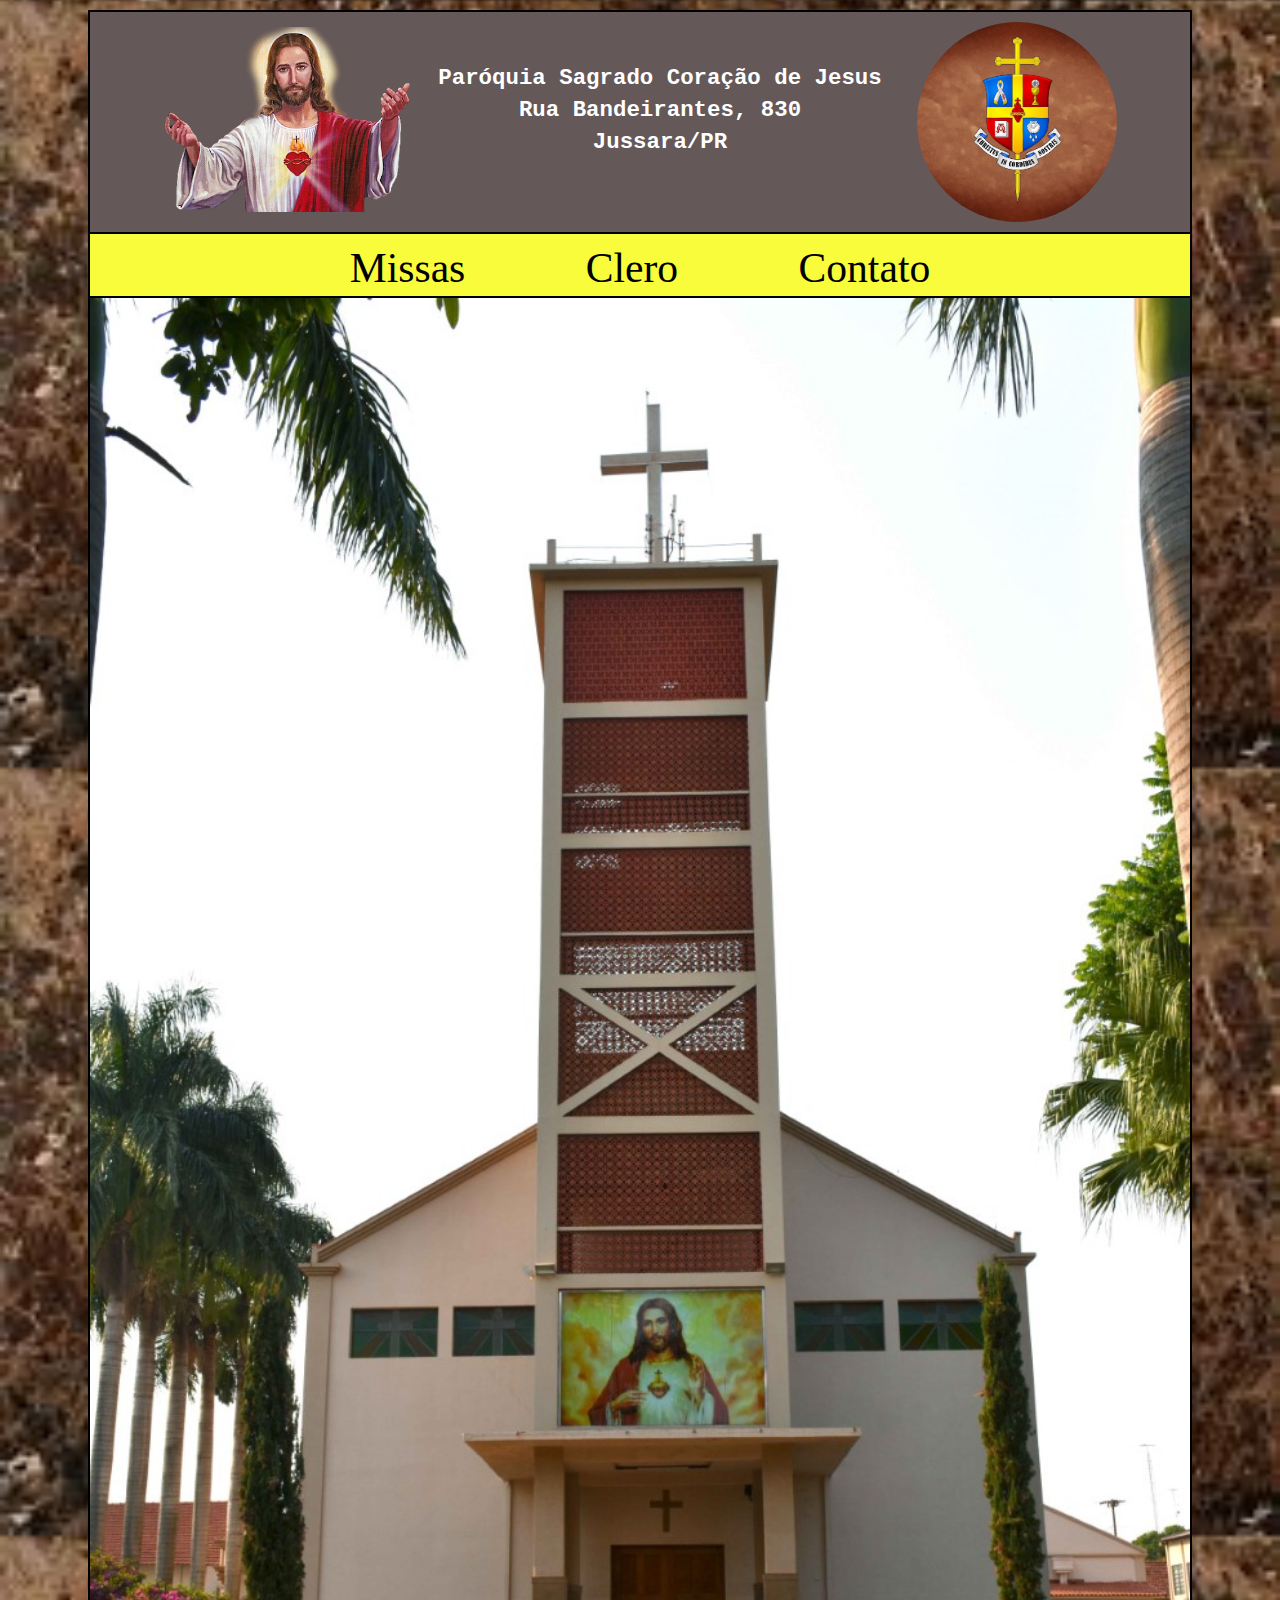
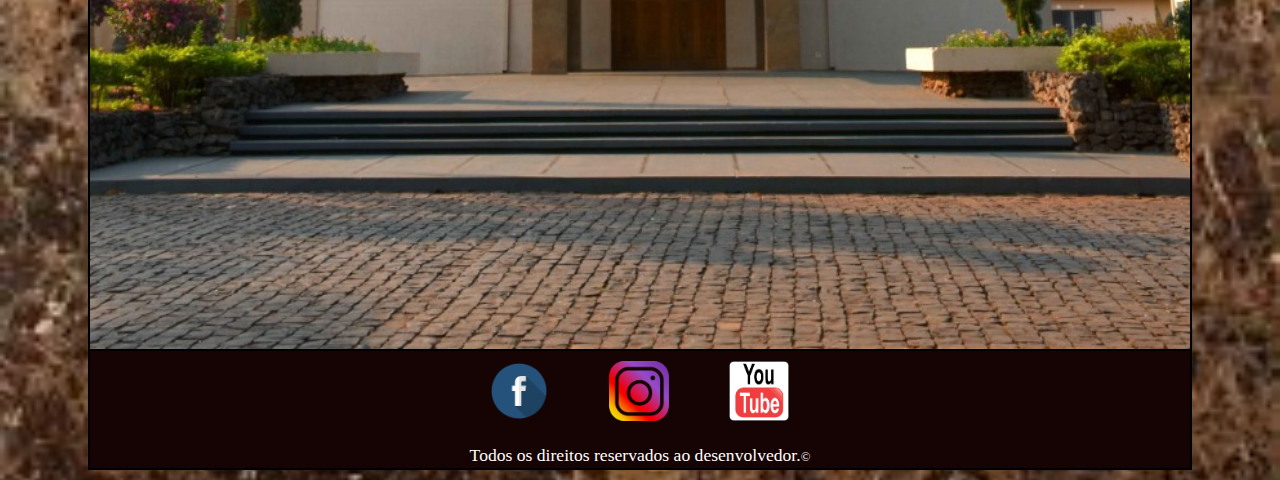
==== index.html @ 9b06d19d "Update" ====
<!DOCTYPE html>
<html>
    <head>
        <meta charset='utf-8'>
        <meta http-equiv='X-UA-Compatible' content='IE=edge'>
        <title>Paróquia Sagrado Coração de Jesus</title>
        <meta name='viewport' content='width=device-width, initial-scale=1'>
        <link rel='stylesheet' type='text/css' media='screen' href='style.css'>
        <script src='main.js'></script>
    </head>

    <body>

        <header>
            <div>
                <div class="cabeçalho">
                    <div class="linha">
                    <img class="imagem_esquerda" src="imagens/imagens_scj.png">
                    <p class="dados"><strong>Paróquia Sagrado Coração de Jesus<br>
                        Rua Bandeirantes, 830<br>
                        Jussara/PR</strong></p>
                    <img class="imagem_direita" src="imagens/escudo.jpg">
                    </div>
                </div>
            </div>
            <div>
                <nav>
                    <div class="menu">
                        <span><a href="missas/missas.html" class="auto_relevo">Missas</a></span>
                        <span><a href="clero/clero.html" class="auto_relevo">Clero</a></span>
                        <span><a href="contato/contato.html" class="auto_relevo">Contato</a></span>
                        
                    </div>
                </nav>
                
            </div>
        </header>

        <main>
            <div>
                <div class="corpo">
                    <img src="imagens/igreja.jpg">
                </div>
            </div>
        </main>

        <footer>
            <div>
                <div class="rodape">
                    <div class="sites">
                        <a href="https://www.facebook.com/paroquiascjjussara"><img src="imagens/facebook.png"></a>
                        <a href="https://www.instagram.com/parsagradocoracao/"><img src="imagens/instagram.jpg"></a>
                        <a href="https://www.youtube.com/channel/UC_7qf9dR8q3nARuDPNt6uUg"><img src="imagens/youtube.png"></a>
                    </div>
                    <div>
                        <p class="direitos">Todos os direitos reservados ao desenvolvedor.<span class="copy">&copy</span></p>
                    </div>
                </div>
            </div>
        </footer>


    </body>
---- style.css ----
header, div, img, h1, h2 ,h3, p, main, footer {
    margin: 0;
    padding: 0;
    text-decoration: none;
}
body{
    background-image: url(imagens/background_body.jpg);
    background-size: 100%;
}
header .cabeçalho{
    width: 320px;
    background-color: rgb(100, 88, 88);
    margin: 10px auto 0;
    border: 2px solid black;
    
}
header .linha{
    
    margin-top: 10px;
    padding-left: 10px;
}
.imagem_esquerda{
    width: 250px;
    height: 185px;
    margin-left: 19px;
    margin-top: 5px;
}
header .dados{
    text-align: center;
    font-size: 1.1rem;
    margin-top: 40px;
    color: white;
    font-family:'Courier New', Courier, monospace;
    line-height: 1.4rem;
    margin-bottom: 26px;

}
.imagem_direita{
    width: 200px;
    height: 200px;
    border-radius: 50%;
    margin-left: 50px;
    margin-bottom: 30px;
  
}
nav{
    height: 54px;
    
}
nav .menu{
    width: 320px;
    margin: auto;
    background-color: rgb(248, 252, 59);
    height: 195px;
    font-family: Brush Script MT, Brush Script Std, cursive;
    font-size: 2.6rem;
    padding-top: 10px;
    padding-bottom: 12px;
    text-align: center;
    border-bottom: 2px solid black;
    border-left: 2px solid black;
    border-right: 2px solid black;
    line-height: 65px;
}
nav .menu span{
    margin: 0px 50px;
    padding: 0px 10px;
    border-radius: 10px;
    border: 2px solid black;
}
nav .menu span a{
    text-decoration: none;
    color: black;
}
main .corpo{
    width: 320px;
    margin: 165px auto 0px;
    border-bottom: 2px solid black;
    border-left: 2px solid black;
    border-right: 2px solid black;
}
main .corpo img{
    width: 320px;
    margin-bottom: -4px;
    
}
footer .rodape{
    width: 320px;
    height: 130px;
    margin: 0px auto;
    background-color: rgb(22, 3, 3);
    margin-bottom: 10px;
    padding-bottom: 7px;
    border-bottom: 2px solid black;
    border-left: 2px solid black;
    border-right: 2px solid black;
}
footer .sites{
   
    width: 370px;
}
footer .sites img{
    width: 60px;
    margin: 10px 22px;
}
footer .direitos{
    font-size: 1.1rem;
    text-align: center;
    color: white;
    margin-top: 10px;
}
.copy{
    font-size: 0.8rem;
}


@media only screen and (min-width: 450px){

    body, div, img, p, h1, h2, h3, span, header, main, footer{
        margin: 0;
        padding: 0;
        text-decoration: none;
    }
    body{
        background-image: url(imagens/background_body.jpg);
        background-size: 100%;
    }
    header .cabeçalho{
        width: 1100px;
        height: 220px;
        display: flex;
        background-color: rgb(100, 88, 88);
        margin: 10px auto 0;
        border: 2px solid black;
        
    }
    header .linha{
        display: flex;
        margin-top: 10px;
        padding-left: 10px;
    }
    .imagem_esquerda{
        width: 250px;
        height: 185px;
        margin-left: 60px;
        margin-top: 5px;
    }
    header .dados{
        text-align: center;
        font-size: 1.4rem;
        width: 500px;
        margin-top: 40px;
        color: white;
        font-family:'Courier New', Courier, monospace;
        line-height: 2rem
    
    }
    .imagem_direita{
        width: 200px;
        height: 200px;
        border-radius: 50%;
        margin-left: 7px;
        
    }
    nav{
        height: 54px;
        
    }
    nav .menu{
        width: 1100px;
        margin: auto;
        background-color: rgb(248, 252, 59);
        height: 40px;
        font-family: Brush Script MT, Brush Script Std, cursive;
        font-size: 2.6rem;
        padding-top: 2px;
        padding-bottom: 20px;
        text-align: center;
        border-bottom: 2px solid black;
        border-left: 2px solid black;
        border-right: 2px solid black;
    }
    nav .menu span{
        margin: 0px 50px;
        padding: 5px;
        border-radius: 10px;
        border: none;
    }
    nav .menu span a{
        text-decoration: none;
        color: black;
    }
    main .corpo{
        width: 1100px;
        margin: 10px auto 0px;
        border-bottom: 2px solid black;
        border-left: 2px solid black;
        border-right: 2px solid black;
    }
    main .corpo img{
        width: 1100px;
        margin-bottom: -4px;
    }
    footer .rodape{
        width: 1100px;
        height: 110px;
        margin: 0px auto;
        background-color: rgb(22, 3, 3);
        margin-bottom: 10px;
        padding-bottom: 7px;
        border-bottom: 2px solid black;
        border-left: 2px solid black;
        border-right: 2px solid black;
    }
    footer .sites{
        display: flex;
        margin-left: 369px;
        width: 370px;
    }
    footer .sites img{
        width: 60px;
        margin: 10px 30px;
    }
    footer .direitos{
        font-size: 1.1rem;
        text-align: center;
        color: white;
    }
    .copy{
        font-size: 0.8rem;
    }
    .auto_relevo{position: relative; top: 0;}
    .auto_relevo:hover{top:-4px; box-shadow: 4px 4px 4px 4px rgb(51, 51, 49); transition: all .2s ease-in-out;}
}
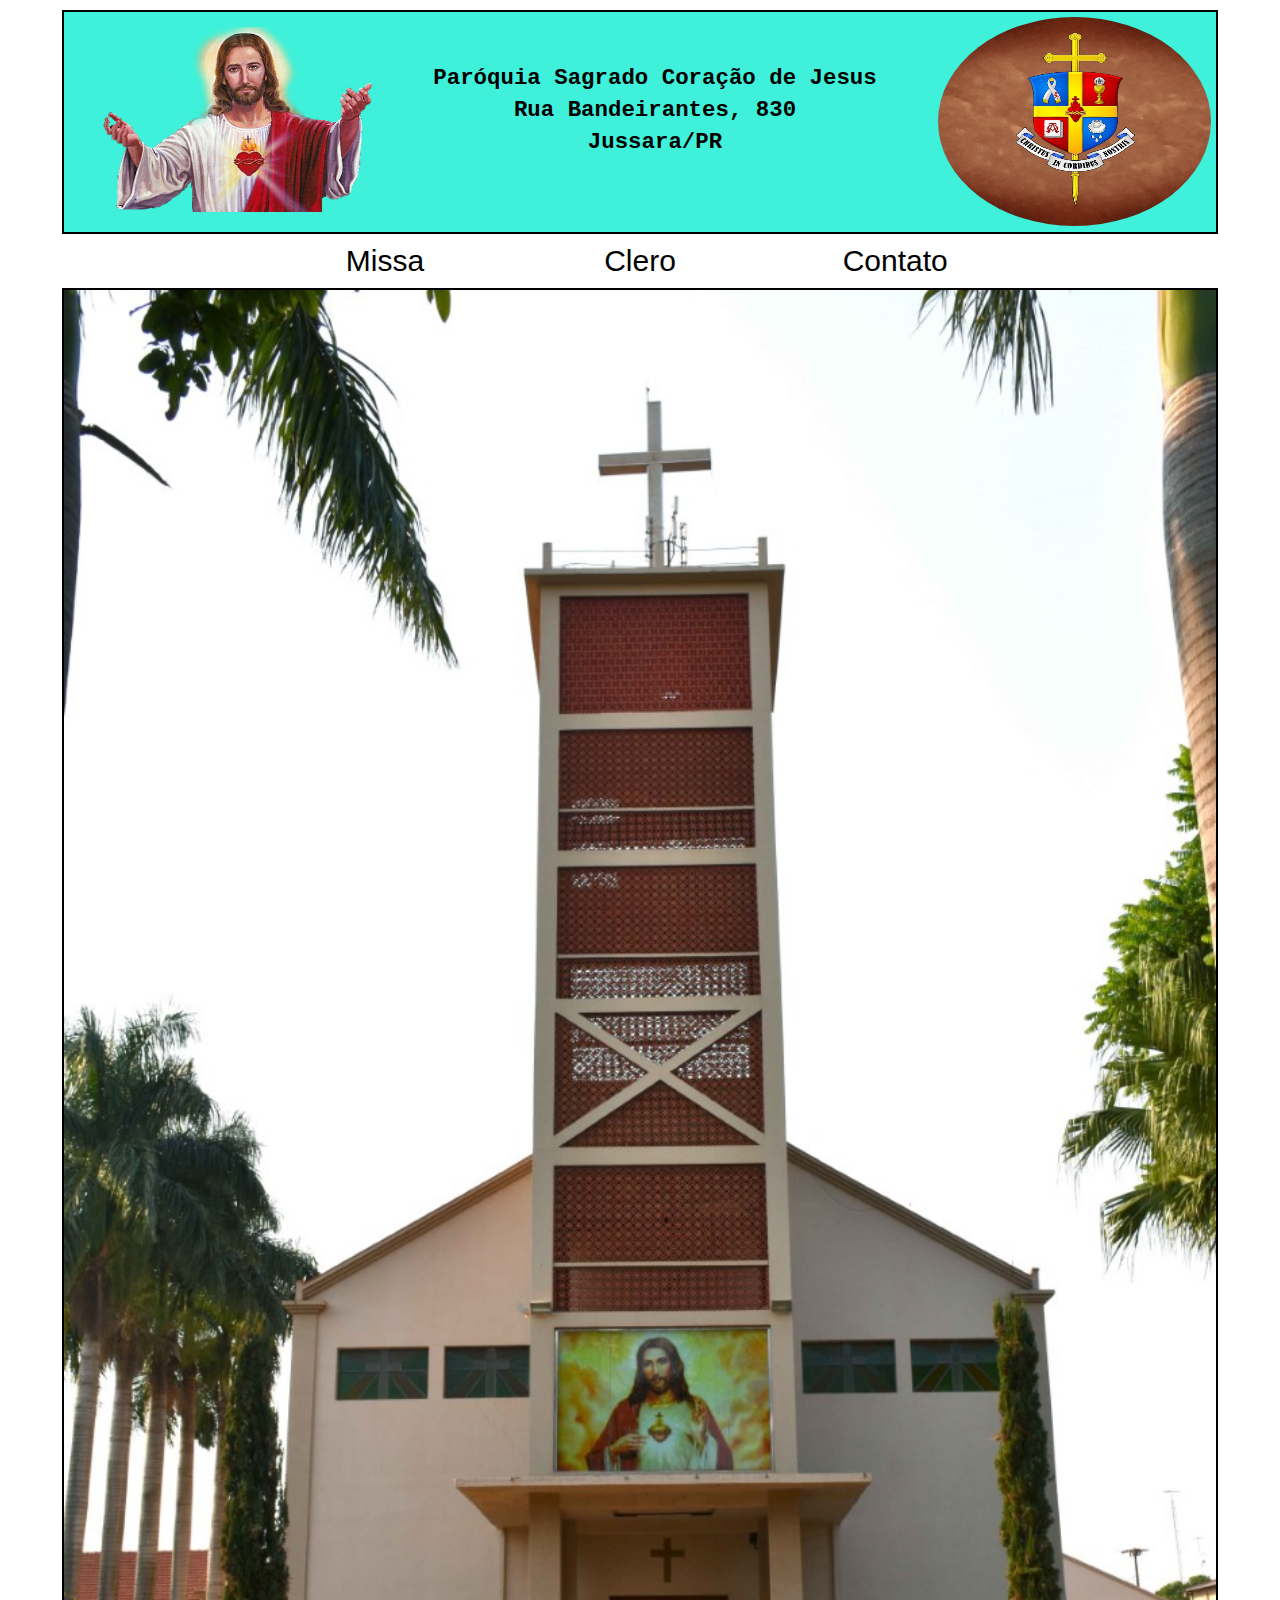
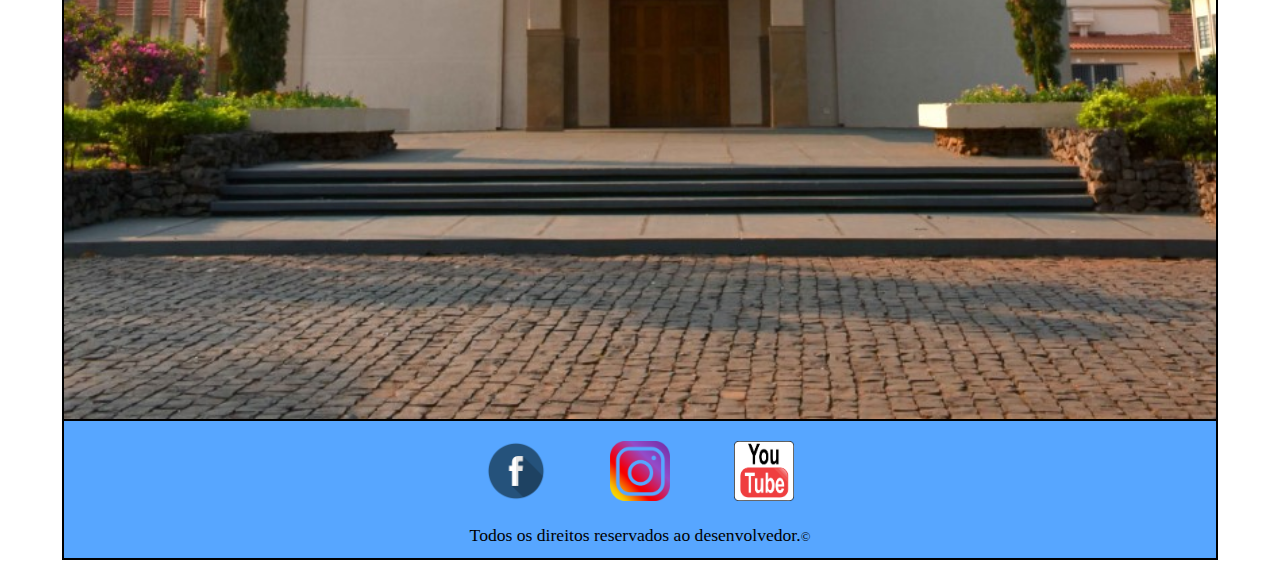
==== commit e241e767: "Update" ====
--- a/index.html
+++ b/index.html
@@ -14,26 +14,22 @@
         <header>
             <div>
                 <div class="cabeçalho">
-                    <div class="linha">
+                  
                     <img class="imagem_esquerda" src="imagens/imagens_scj.png">
                     <p class="dados"><strong>Paróquia Sagrado Coração de Jesus<br>
                         Rua Bandeirantes, 830<br>
                         Jussara/PR</strong></p>
                     <img class="imagem_direita" src="imagens/escudo.jpg">
-                    </div>
+                    
                 </div>
             </div>
-            <div>
-                <nav>
-                    <div class="menu">
-                        <span><a href="missas/missas.html" class="auto_relevo">Missas</a></span>
-                        <span><a href="clero/clero.html" class="auto_relevo">Clero</a></span>
-                        <span><a href="contato/contato.html" class="auto_relevo">Contato</a></span>
-                        
-                    </div>
-                </nav>
+           
+           <ul>
+                <li class="missa"><a href="missas/missas.html">Missa</a></li>
+                <li class="clero"><a href="clero/clero.html">Clero</a></li>
+                <li class="contato"><a href="contato/contato.html">Contato</a></li>
+           </ul>
                 
-            </div>
         </header>
 
         <main>
--- a/style.css
+++ b/style.css
@@ -1,16 +1,23 @@
 
-header, div, img, h1, h2 ,h3, p, main, footer {
+header, div, ul, img, h1, h2 ,h3, p, main, footer {
     margin: 0;
     padding: 0;
     text-decoration: none;
 }
 body{
-    background-image: url(imagens/background_body.jpg);
-    background-size: 100%;
-}
+    background-color: white;
+}
+    
+        /*.auto_relevo{position: relative; top: 0;}
+        .auto_relevo:hover{top:-4px; box-shadow: 4px 4px 4px 4px rgb(51, 51, 49); transition: all .2s ease-in-out;}*/
+    
+    @media only screen and (max-width: 449px){
+
+
+
 header .cabeçalho{
     width: 320px;
-    background-color: rgb(100, 88, 88);
+    background-color: rgb(63, 241, 218);
     margin: 10px auto 0;
     border: 2px solid black;
     
@@ -29,56 +36,93 @@
 header .dados{
     text-align: center;
     font-size: 1.1rem;
-    margin-top: 40px;
-    color: white;
+    
+    color: black;
     font-family:'Courier New', Courier, monospace;
     line-height: 1.4rem;
     margin-bottom: 26px;
+    margin-top: 15px;
 
 }
 .imagem_direita{
     width: 200px;
     height: 200px;
     border-radius: 50%;
-    margin-left: 50px;
+    margin-left: 60px;
     margin-bottom: 30px;
   
 }
-nav{
-    height: 54px;
-    
-}
-nav .menu{
-    width: 320px;
-    margin: auto;
-    background-color: rgb(248, 252, 59);
-    height: 195px;
-    font-family: Brush Script MT, Brush Script Std, cursive;
-    font-size: 2.6rem;
-    padding-top: 10px;
+ul{
+    /* background-color: coral; */
+    display: flex;
+    justify-content: center;
+    align-content: center;
+    width: 320px;
+    margin: 20px auto 0;
+}
+li{
+    display: inline-block;
+width: 140px;
+height: 44px;
+padding: 0px;
+padding-top: 15px;
+/* border: 1px solid black; */
+text-align: center;
+
+    
+}
+.missa{
+    background-color: white;
+    
+}
+.clero{
+    background-color: white;
+    
+}
+.contato{
+    background-color: white;
+}
+.missa a{
+    text-decoration: none;
+    color: white;
+    padding-left: 20px;
+    padding-right: 20px;
+    padding-top: 11px;
     padding-bottom: 12px;
-    text-align: center;
+    font-size: 20px;
+    font-family: Arial, Helvetica, sans-serif;
+    background-color: black;
+}
+.clero a{
+    text-decoration: none;
+    color: white;
+    padding-left: 25px;
+    padding-right: 25px;
+    padding-top: 11px;
+    padding-bottom: 12px;
+    font-size: 20px;
+    font-family: Arial, Helvetica, sans-serif;
+    background-color: black;
+}
+.contato a{
+    text-decoration: none;
+    color: white;
+    padding-left: 15px;
+    padding-right: 13px;
+    padding-top: 11px;
+    padding-bottom: 12px;
+    font-size: 20px;
+    font-family: Arial, Helvetica, sans-serif;
+    background-color: black;
+}
+
+main .corpo{
+    width: 320px;
+    margin: 20px auto 0px;
     border-bottom: 2px solid black;
     border-left: 2px solid black;
     border-right: 2px solid black;
-    line-height: 65px;
-}
-nav .menu span{
-    margin: 0px 50px;
-    padding: 0px 10px;
-    border-radius: 10px;
-    border: 2px solid black;
-}
-nav .menu span a{
-    text-decoration: none;
-    color: black;
-}
-main .corpo{
-    width: 320px;
-    margin: 165px auto 0px;
-    border-bottom: 2px solid black;
-    border-left: 2px solid black;
-    border-right: 2px solid black;
+    border-top: 2px solid black;
 }
 main .corpo img{
     width: 320px;
@@ -87,7 +131,7 @@
 }
 footer .rodape{
     width: 320px;
-    height: 130px;
+    height: 170px;
     margin: 0px auto;
     background-color: rgb(22, 3, 3);
     margin-bottom: 10px;
@@ -102,7 +146,8 @@
 }
 footer .sites img{
     width: 60px;
-    margin: 10px 22px;
+    margin-top: 30px;
+    margin-left: 32px;
 }
 footer .direitos{
     font-size: 1.1rem;
@@ -113,110 +158,165 @@
 .copy{
     font-size: 0.8rem;
 }
-
+}
 
 @media only screen and (min-width: 450px){
 
-    body, div, img, p, h1, h2, h3, span, header, main, footer{
+    body, div, img, ul, p, h1, h2, h3, span, header, main, footer{
         margin: 0;
         padding: 0;
         text-decoration: none;
     }
     body{
-        background-image: url(imagens/background_body.jpg);
-        background-size: 100%;
+        background-color: white;
     }
     header .cabeçalho{
-        width: 1100px;
+        width: 90%;
         height: 220px;
         display: flex;
-        background-color: rgb(100, 88, 88);
+        background-color: rgb(63, 241, 218);
         margin: 10px auto 0;
         border: 2px solid black;
-        
-    }
-    header .linha{
-        display: flex;
+        align-content: center;
+        
+    }
+   
+    .imagem_esquerda{
+        width: 25%;
+        height: 185px;
+        margin-left: 30px;
         margin-top: 10px;
-        padding-left: 10px;
-    }
-    .imagem_esquerda{
-        width: 250px;
-        height: 185px;
-        margin-left: 60px;
-        margin-top: 5px;
+        padding: 5px;
     }
     header .dados{
         text-align: center;
         font-size: 1.4rem;
-        width: 500px;
-        margin-top: 40px;
+        width: 50%;
+        padding: 5px;
+        color: black;
+        font-family:'Courier New', Courier, monospace;
+        line-height: 2rem;
+        height: 95%;
+       padding-top: 50px;
+        
+      
+        
+    }
+    .imagem_direita{
+        width: 25%;
+        height: 95%;
+        border-radius: 50%;
+        margin: 0 auto 0;
+        padding: 5px;
+        
+    }
+    ul{
+        /* background-color: coral; */
+        display: flex;
+        justify-content: center;
+        align-content: center;
+        width: 90%;
+        margin: 0 auto 0;
+    }
+    li{
+        display: inline-block;
+    width: 140px;
+    height: 44px;
+    padding: 0px;
+    padding-top: 10px;
+    /* border: 1px solid black; */
+    text-align: center;
+        
+    }
+    .missa{
+        background-color: white;
+        margin-right:10%;
+    }
+    .clero{
+        background-color: white;
+        margin-right: 10%;
+    }
+    .contato{
+        background-color: white;
+    }
+    .missa a{
+        text-decoration: none;
+        color: black;
+        padding-left: 31px;
+        padding-right: 31px;
+        padding-top: 11px;
+        padding-bottom: 12px;
+        font-size: 30px;
+        font-family: Arial, Helvetica, sans-serif;
+    }
+    .clero a{
+        text-decoration: none;
+        color: black;
+        padding-left: 34px;
+        padding-right: 34px;
+        padding-top: 11px;
+        padding-bottom: 12px;
+        font-size: 30px;
+        font-family: Arial, Helvetica, sans-serif;
+    }
+    .contato a{
+        text-decoration: none;
+        color: black;
+        padding-left: 17px;
+        padding-right: 17px;
+        padding-top: 11px;
+        padding-bottom: 12px;
+        font-size: 30px;
+        font-family: Arial, Helvetica, sans-serif;
+    }
+    .missa:hover{
+        background-color: black;
+        
+        
+    }
+    .clero:hover{
+        background-color: black;
+       
+    }
+    .contato:hover{
+        background-color: black;
+    }
+    a:hover{
         color: white;
-        font-family:'Courier New', Courier, monospace;
-        line-height: 2rem
-    
-    }
-    .imagem_direita{
-        width: 200px;
-        height: 200px;
-        border-radius: 50%;
-        margin-left: 7px;
-        
-    }
-    nav{
-        height: 54px;
-        
-    }
-    nav .menu{
-        width: 1100px;
-        margin: auto;
-        background-color: rgb(248, 252, 59);
-        height: 40px;
-        font-family: Brush Script MT, Brush Script Std, cursive;
-        font-size: 2.6rem;
-        padding-top: 2px;
-        padding-bottom: 20px;
-        text-align: center;
+    }
+
+    main .corpo{
+        width: 90%;
+        margin: 0 auto 0;
+        border-top: 2px solid black;
         border-bottom: 2px solid black;
         border-left: 2px solid black;
         border-right: 2px solid black;
     }
-    nav .menu span{
-        margin: 0px 50px;
-        padding: 5px;
-        border-radius: 10px;
-        border: none;
-    }
-    nav .menu span a{
-        text-decoration: none;
-        color: black;
-    }
-    main .corpo{
-        width: 1100px;
-        margin: 10px auto 0px;
-        border-bottom: 2px solid black;
-        border-left: 2px solid black;
-        border-right: 2px solid black;
-    }
     main .corpo img{
-        width: 1100px;
+        width: 100%;
         margin-bottom: -4px;
     }
     footer .rodape{
-        width: 1100px;
-        height: 110px;
+        width: 90%;
+        height: 130px;
         margin: 0px auto;
-        background-color: rgb(22, 3, 3);
+        background-color: rgb(87, 166, 255);
         margin-bottom: 10px;
         padding-bottom: 7px;
         border-bottom: 2px solid black;
         border-left: 2px solid black;
         border-right: 2px solid black;
+        
+       
     }
     footer .sites{
-        display: flex;
-        margin-left: 369px;
-        width: 370px;
+        /* background-color: beige; */
+        text-align: center;
+        margin: 0 auto;
+        padding-top: 10px;
+       
+        
     }
     footer .sites img{
         width: 60px;
@@ -225,11 +325,10 @@
     footer .direitos{
         font-size: 1.1rem;
         text-align: center;
-        color: white;
+        color: black;
+        padding-top: 10px;
     }
     .copy{
         font-size: 0.8rem;
     }
-    .auto_relevo{position: relative; top: 0;}
-    .auto_relevo:hover{top:-4px; box-shadow: 4px 4px 4px 4px rgb(51, 51, 49); transition: all .2s ease-in-out;}
 }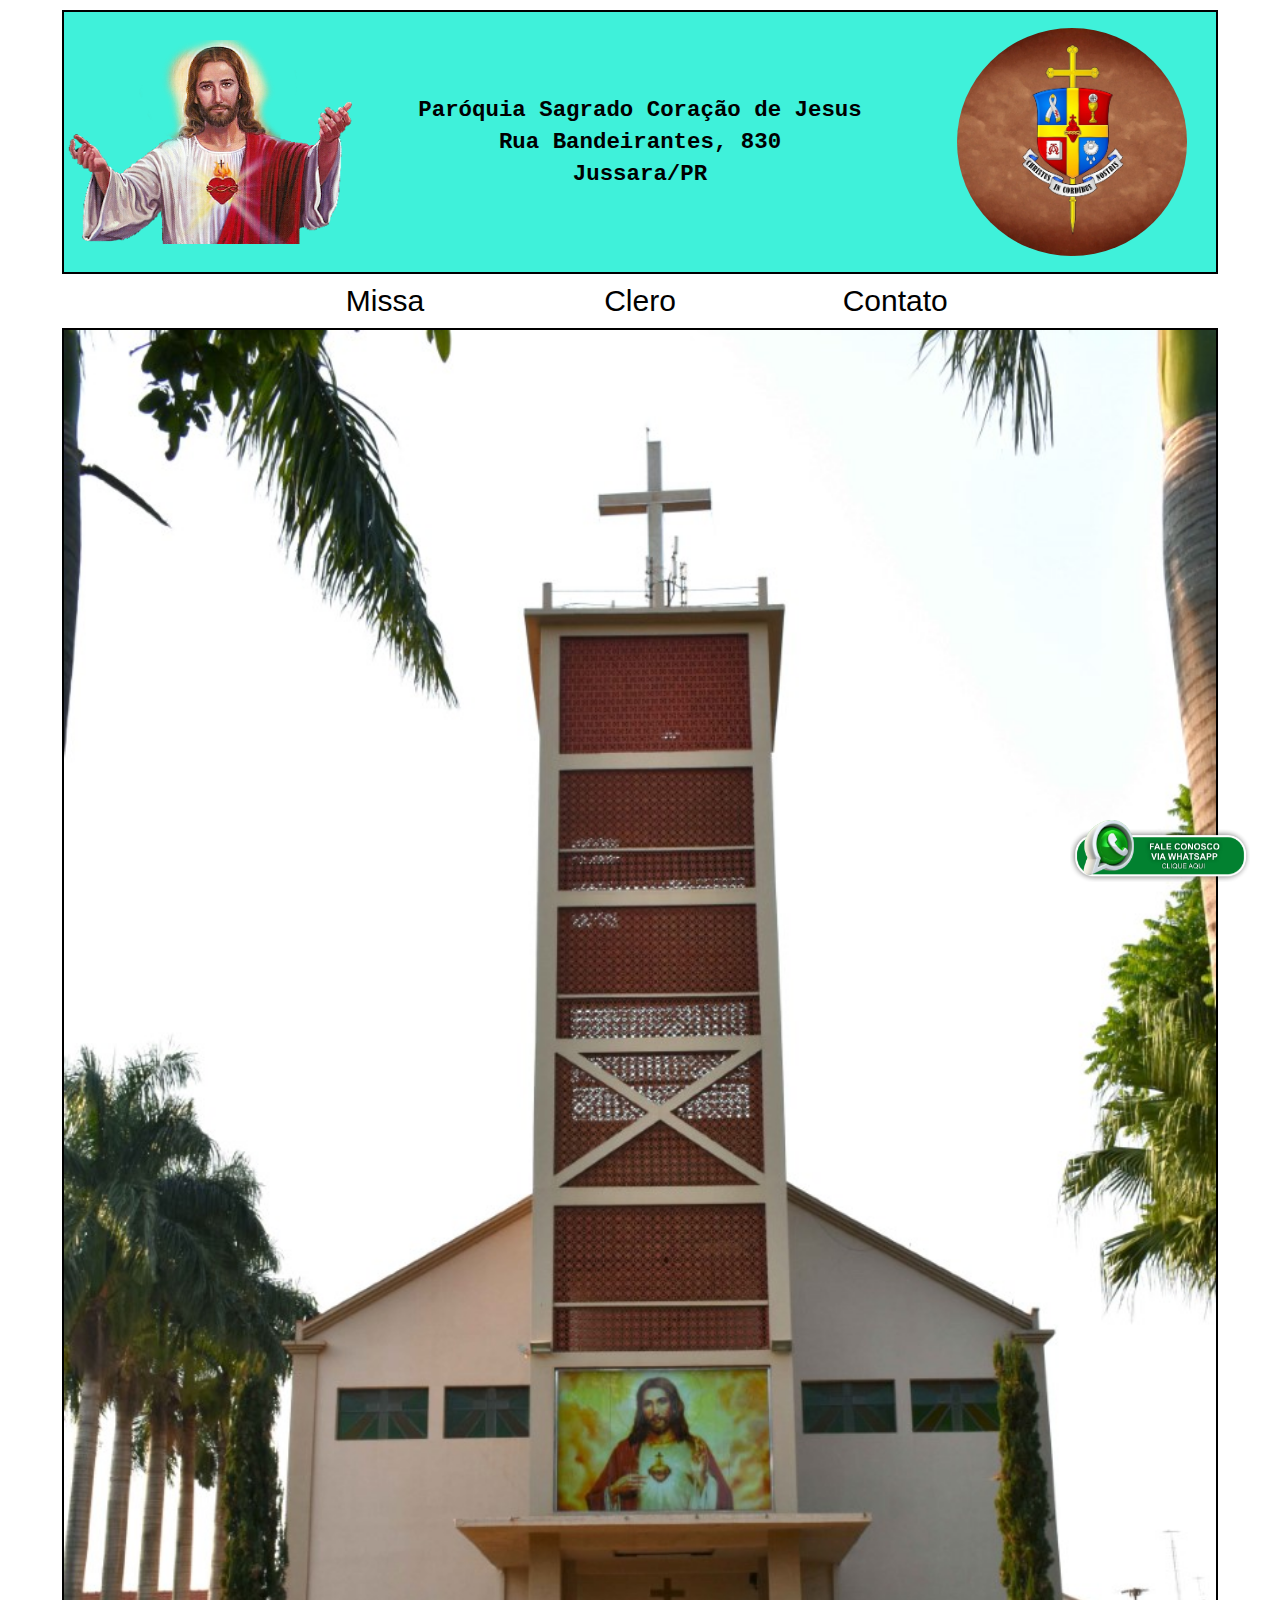
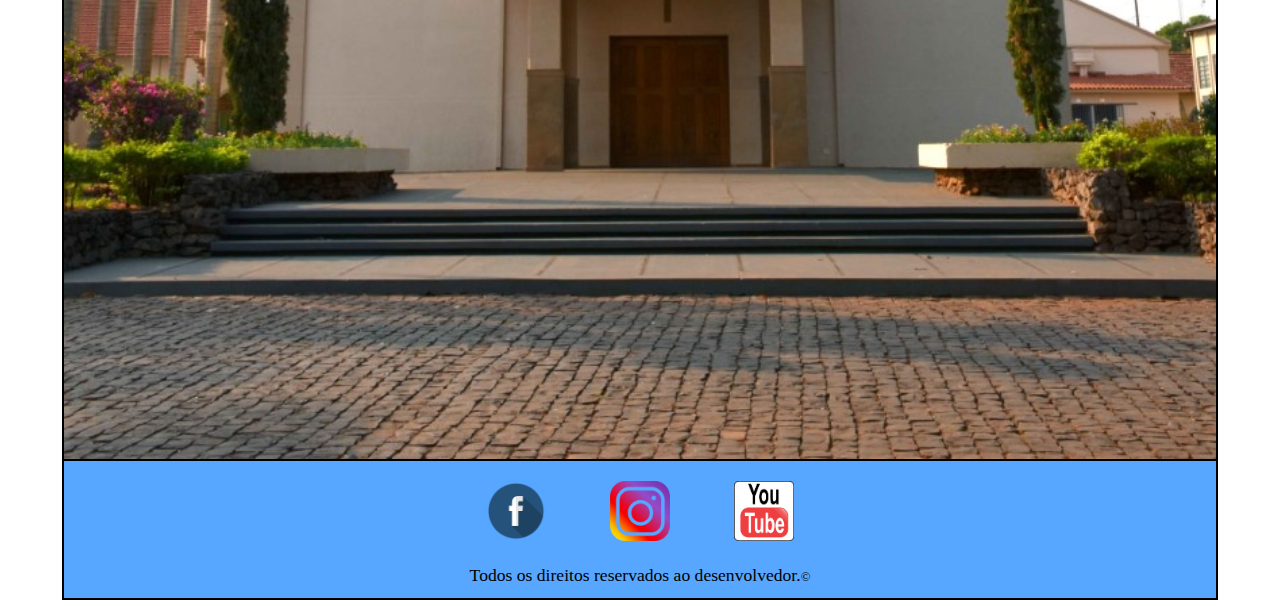
==== commit 596aed42: "Update" ====
--- a/index.html
+++ b/index.html
@@ -12,17 +12,25 @@
     <body>
 
         <header>
-            <div>
+           
                 <div class="cabeçalho">
-                  
-                    <img class="imagem_esquerda" src="imagens/imagens_scj.png">
-                    <p class="dados"><strong>Paróquia Sagrado Coração de Jesus<br>
+                    
+                    <span class="span1">
+                        <img class="imagem_esquerda" src="imagens/imagens_scj.png">
+                    </span>
+
+                    <span class="span2">
+                        <p class="dados"><strong>Paróquia Sagrado Coração de Jesus<br>
                         Rua Bandeirantes, 830<br>
                         Jussara/PR</strong></p>
-                    <img class="imagem_direita" src="imagens/escudo.jpg">
-                    
+                    </span>
+
+                    <span class="span3">
+                        <img class="imagem_direita" src="imagens/escudo.jpg">
+                    </span>
+
                 </div>
-            </div>
+           
            
            <ul>
                 <li class="missa"><a href="missas/missas.html">Missa</a></li>
@@ -54,6 +62,9 @@
                 </div>
             </div>
         </footer>
+        <div class="whats">
+           <a href="https://wa.me/5544999310448"><img src="imagens/whats3.png"></a>
+        </div>
 
 
     </body>
--- a/style.css
+++ b/style.css
@@ -11,7 +11,7 @@
         /*.auto_relevo{position: relative; top: 0;}
         .auto_relevo:hover{top:-4px; box-shadow: 4px 4px 4px 4px rgb(51, 51, 49); transition: all .2s ease-in-out;}*/
     
-    @media only screen and (max-width: 449px){
+    @media only screen and (max-width: 549px){
 
 
 
@@ -116,6 +116,7 @@
     background-color: black;
 }
 
+
 main .corpo{
     width: 320px;
     margin: 20px auto 0px;
@@ -160,7 +161,7 @@
 }
 }
 
-@media only screen and (min-width: 450px){
+@media only screen and (min-width: 550px){
 
     body, div, img, ul, p, h1, h2, h3, span, header, main, footer{
         margin: 0;
@@ -172,7 +173,7 @@
     }
     header .cabeçalho{
         width: 90%;
-        height: 220px;
+        height: 260px;
         display: flex;
         background-color: rgb(63, 241, 218);
         margin: 10px auto 0;
@@ -180,35 +181,53 @@
         align-content: center;
         
     }
+   .cabeçalho .span1{
+    width: 25%;
+    height: 100%;
+    display: flex;
+    align-items: center;
+    justify-content: center;
    
+   }
     .imagem_esquerda{
-        width: 25%;
-        height: 185px;
-        margin-left: 30px;
-        margin-top: 10px;
-        padding: 5px;
-    }
+        width: 100%;
+        
+        
+    }
+    .cabeçalho .span2{
+        width: 50%;
+        display: flex;
+        align-items: center;
+        justify-content: center; 
+    }
+    
     header .dados{
         text-align: center;
         font-size: 1.4rem;
-        width: 50%;
         padding: 5px;
         color: black;
         font-family:'Courier New', Courier, monospace;
         line-height: 2rem;
-        height: 95%;
-       padding-top: 50px;
-        
-      
-        
-    }
-    .imagem_direita{
+        height:90%;
+        margin: 15px;
+        display: flex;
+        align-items: center;
+        justify-content: center; 
+    }
+
+    .cabeçalho .span3{
         width: 25%;
-        height: 95%;
+        height: 100%;
+        display: flex;
+        align-items: center;
+        justify-content: center;
+    }
+    .span3 .imagem_direita{
+        width: 80%;
+    
         border-radius: 50%;
-        margin: 0 auto 0;
-        padding: 5px;
-        
+        
+           
     }
     ul{
         /* background-color: coral; */
@@ -331,4 +350,16 @@
     .copy{
         font-size: 0.8rem;
     }
+
+    .whats{
+        height: 50px;
+        /* background-color: brown; */
+        position: fixed;
+        bottom: 30px;
+        right: 30px;
+        z-index:9999
+    }
+    .whats img{
+        width: 180px;
+    }
 }